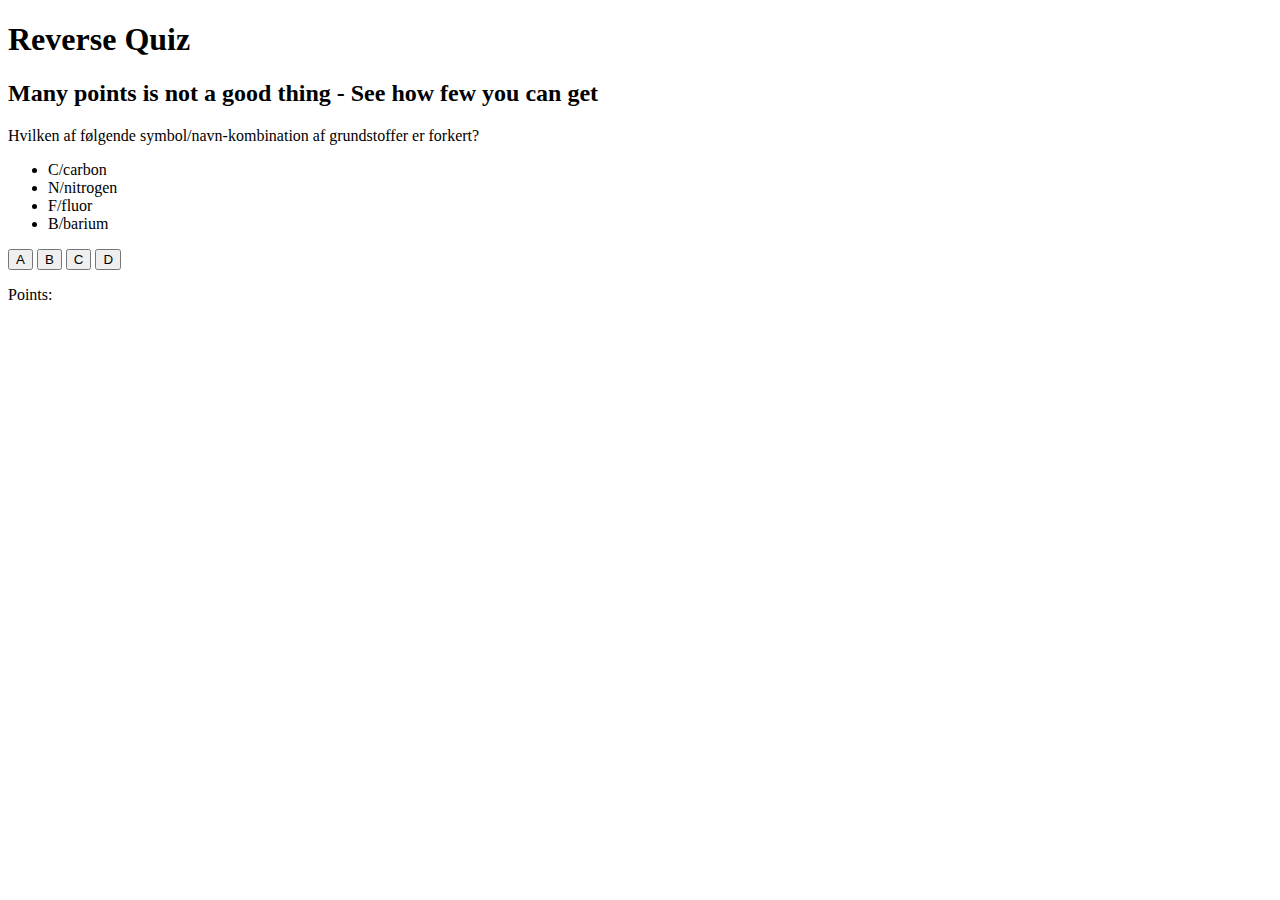
==== GUIVinterEksamen20152016Opgave2/Quiz.html @ 5280b81d "more" ====
<!DOCTYPE html>
<html>
    
    <head>
        <meta charset="utf-8">
        <meta http-equiv="X-UA-Compatible" content="IE=edge">
        <title>IFAT Quiz</title>
        <meta name="description" content="An interactive getting started guide for Brackets.">
        <link rel="stylesheet" href="main.css">
    </head>
    <body>
        
        <h1>Reverse Quiz</h1>
        <h2>Many points is not a good thing - See how few you can get</h2>
        
        <div id="question1">
            <p>Hvilken af følgende symbol/navn-kombination af grundstoffer er forkert?</p>
            <ul>
            <li>C/carbon</li>
            <li>N/nitrogen</li>
            <li>F/fluor</li>
            <li>B/barium</li>  
		</ul>
        </div>
        <div id="question2" style="display:none">
            <p>En terning med sider på 30 mm har en masse på 108 gram. Hvad er densiteten
i g/cm3?</p>
            <ul>
            <li>0,004</li>
            <li>4</li>
            <li>12</li>
            <li>36</li>  
		</ul>
        </div>
        <div id="Buttons">
            <button type="button" onclick="HandleA()">A</button>
            <button type="button" onclick="HandleB()">B</button>
            <button type="button" onclick="HandleC()">C</button>
            <button type="button" onclick="HandleD()">D</button>
        </div>
        <div >
            <p id="Pointdiv">Points: </p>
        </div>
        <script src="script.js"></script>
        
    </body>
</html>
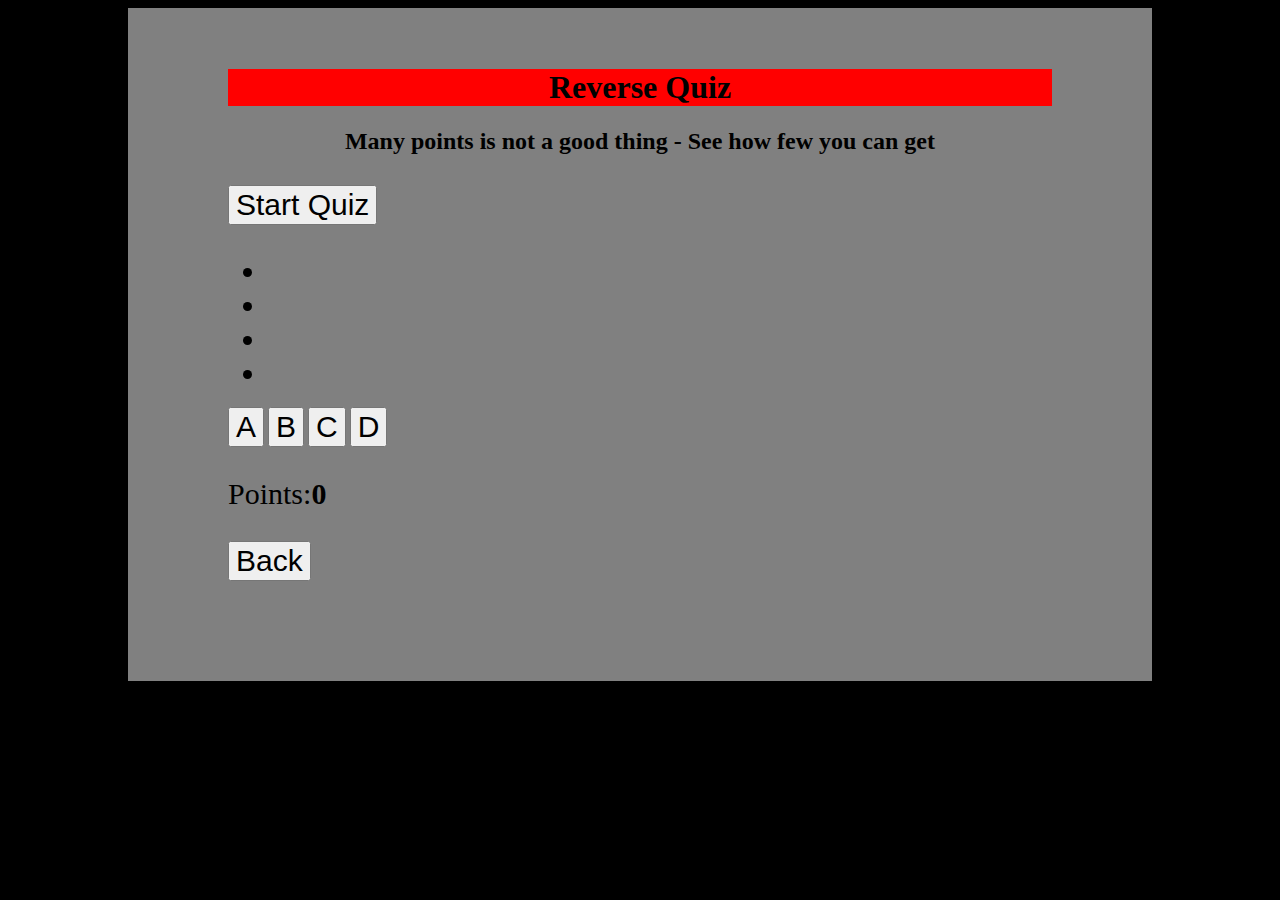
==== commit 4eab99fe: "more" ====
--- a/GUIVinterEksamen20152016Opgave2/Quiz.html
+++ b/GUIVinterEksamen20152016Opgave2/Quiz.html
@@ -5,31 +5,22 @@
         <meta charset="utf-8">
         <meta http-equiv="X-UA-Compatible" content="IE=edge">
         <title>IFAT Quiz</title>
-        <meta name="description" content="An interactive getting started guide for Brackets.">
         <link rel="stylesheet" href="main.css">
     </head>
-    <body>
-        
+    <body onload="OnLoad()">
+        <div id="content">
         <h1>Reverse Quiz</h1>
         <h2>Many points is not a good thing - See how few you can get</h2>
         
-        <div id="question1">
-            <p>Hvilken af følgende symbol/navn-kombination af grundstoffer er forkert?</p>
+        <button type="button" id="startbtn" onclick="StartQuiz()">Start Quiz</button>
+        
+        <div >
+            <p id="question" class=QuestionDiv></p>
             <ul>
-            <li>C/carbon</li>
-            <li>N/nitrogen</li>
-            <li>F/fluor</li>
-            <li>B/barium</li>  
-		</ul>
-        </div>
-        <div id="question2" style="display:none">
-            <p>En terning med sider på 30 mm har en masse på 108 gram. Hvad er densiteten
-i g/cm3?</p>
-            <ul>
-            <li>0,004</li>
-            <li>4</li>
-            <li>12</li>
-            <li>36</li>  
+            <li id="A" class=QuestionDiv></li>
+            <li id="B" class=QuestionDiv></li>
+            <li id="C" class=QuestionDiv></li>
+            <li id="D" class=QuestionDiv></li>  
 		</ul>
         </div>
         <div id="Buttons">
@@ -39,9 +30,10 @@
             <button type="button" onclick="HandleD()">D</button>
         </div>
         <div >
-            <p id="Pointdiv">Points: </p>
+            <p class=QuestionDiv>Points:<b id="Pointdiv" class=QuestionDiv>0</b></p>
+            <button type="button" class=QuestionDiv  onclick="Back()">Back</button>
         </div>
         <script src="script.js"></script>
-        
+        </div>
     </body>
 </html>--- a/GUIVinterEksamen20152016Opgave2/main.css
+++ b/GUIVinterEksamen20152016Opgave2/main.css
@@ -0,0 +1,44 @@
+body{
+            background-color: grey;
+            width: 80%;
+            margin-left: auto;
+            margin-right: auto;  
+            background-color: black;
+}
+
+h1{
+    text-align: center;
+    background-color: red;
+}
+
+h2{
+    text-align: center;
+    padding-bottom: 10px;
+}
+
+#content{
+            background-color: grey;
+            padding: 100px;
+            padding-top: 40px;
+}
+
+button{
+    font-size: 30px;
+}
+
+.QuestionDiv{
+    font-size: 30px;
+}
+
+.center {
+    margin: auto;
+    width: 60%;
+    padding: 10px;
+}
+
+#right{
+    position: absolute;
+    right: 0px;
+    width: 300px;
+    padding: 10px;
+}